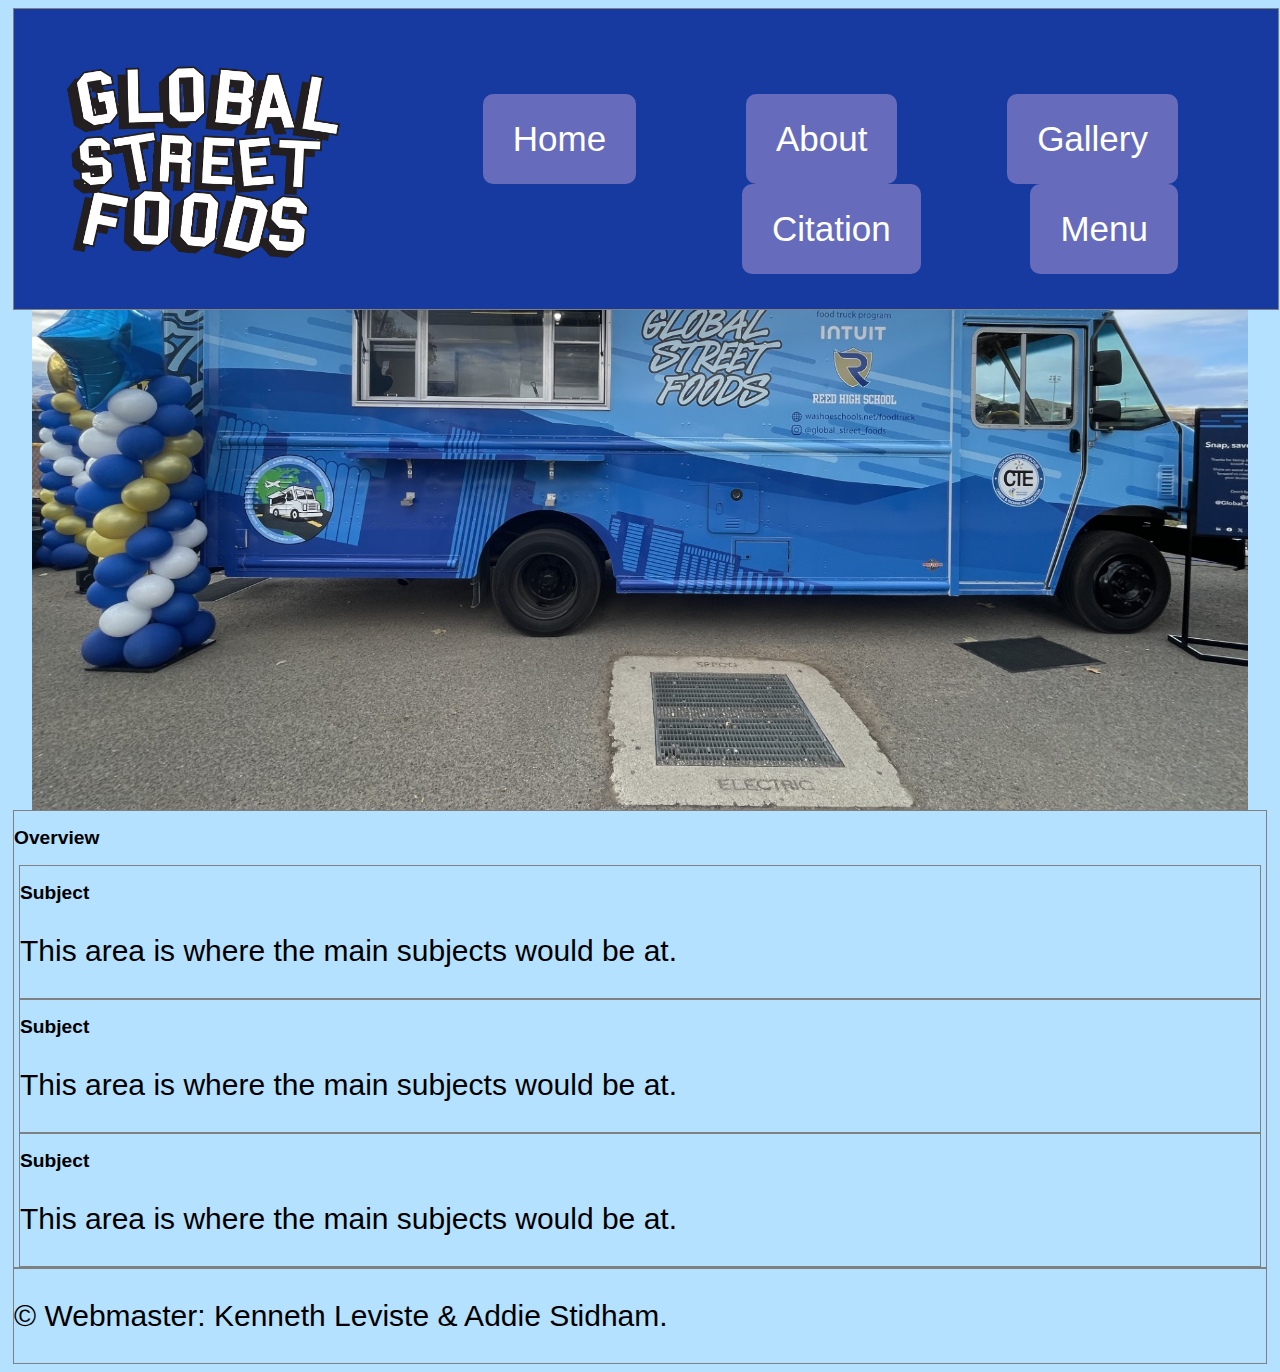
==== globalStreetFoods/index.html @ a1de88e5 "added files" ====
<!DOCTYPE html>
<html lang="en">
<head>
<title>Global Street Foods</title>
<meta charset="utf-8">
<meta name="viewport" content="width=device-width, initial-scale=1.0">
<link rel="stylesheet" href="styles.css">
<!--[if lt IE 9]>
<script src="https://oss.maxcdn.com/libs/html5shiv/3.7.0/html5shiv.js">
</script>
<![endif]-->
<style>
body {
  font-family: Verdana, sans-serif;
  font-size: 0.8em;
}

header, nav, section, article, footer {
  border: 1px solid grey;
  margin-left: 5px;
  margin-right: 5px;
  padding: 0px;
  
}
nav {
  font-size: 35px;
  text-align:right;
}
nav ul li {
  display: inline;
  margin: 5px;
}
</style>
</head>
<body>

<header> 
  <nav class="navBar">
    <!-- side-->
    <!--<h1 style="text-align:left; font-size: 35px;width: 20%;float:left;">Global Street Foods 2024</h1>-->
    <img src="images/globalstreetfoodsletter.png" style="width:24%; float:left;" alt="Logo with the text saying 
    Global Street Foods' ">
    <!--dont forget to replace with the transparent version once done-->
    <ul>
      <a class="navBarLink" href="index.html">Home</a>
      <a class="navBarLink" href="About.html">About</a>
      <a class="navBarLink" href="gallery.html">Gallery</a>
      <a class="navBarLink " href="citation.html">Citation</a>
      <a class="navBarLink" href="menu.html">Menu</a>
      <!-- insert another page once idea is thought of-->
    </ul>
  </nav>
</header>
<div class="parallax"></div>
<article>
  <h2 class="highlight">Overview</h2>

  <article>
    <h2>Subject</h2>
    <p>This area is where the main subjects would be at.</p>
  </article>

  <article>
    <h2>Subject</h2>
    <p>This area is where the main subjects would be at.</p>
  </article>

  <article>
    <h2>Subject</h2>
    <p>This area is where the main subjects would be at.</p>
  </article>
</article>

<footer>
  <p>&copy; Webmaster: Kenneth Leviste & Addie Stidham.</p>
</footer>

</body>
</html>
---- globalStreetFoods/styles.css ----
.navBar {
    padding: 25px;
    margin: 25px;
    max-height: 200px;
    min-width:1000px;
    border:0px; 
}

header {min-width: 1000px;
background-color:rgb(23, 58, 161);
width: 100%;}

/* from lines  15-39 makes the nav bar move to catch the eye of the user */
.navBarLink {
    display:inline-flex;     
    position:relative;    
    z-index: 2;   
    padding-left: 30px;
    padding-right: 30px;
    padding-top: 25px;
    padding-bottom: 25px;
	background-color: rgb(102, 108, 187);   
    /* changes color of the button */
	margin-left: 50px;
	margin-right: 50px;
    /* margins move the button */
	border-radius: 10px;
    /* border radius smoothens the button out */
     color: white;
     font-family:'Franklin Gothic Medium', 'Arial Narrow', Arial, sans-serif;
     transition-duration: 0.5s;
     text-decoration:none;
     transition-timing-function: ease;
     /*Transition-timing-function is a minor setting with the animation that makes the animation appear more smoother */
     and { display:inline-flex;
    position:relative;
z-index: 1;
padding-left: 40px;
padding-right: 40px;
padding-top: 35px;
padding-bottom: 35px;
background-color: rgb(42, 31, 70); }
}
/* this part from lines 38-59 causes the button to grow slightly larger and turn darker for to atract user*/
.navBarLink:hover {
    display:inline-flex;     
    position: relative;    
    z-index: 1;   
    padding-left: 35px;
    padding-right: 35px;
    padding-top: 30px;
    padding-bottom: 30px;
	background-color: rgb(91, 83, 158);   
    /* changes color of the button */
	margin-left: 50px;
	margin-right: 50px;
    /* margins move the button */
	border-radius: 10px;
    /* border radius smoothens the button out */
     color: white;
     font-family:'Franklin Gothic Medium', 'Arial Narrow', Arial, sans-serif;
     transition-duration: 0.5s;
     text-decoration:underline;
     transition-timing-function: ease;
     
}

.parallax {
    /* The image used */
    background-image: url("images/foodtruck.jpg");
  
    /* min-height changed how long the "bar" would be */
    min-height: 500px;
  
    /* Create the parallax scrolling effect */
    background-attachment: fixed;
    background-position: center;
    background-repeat: no-repeat;
    background-size: 95%;
    /* background-size changes how big it appears on screen*/
     
  }

  h1{
    font-size: 40px;
    text-align: left;
    display:block;
    /* as a side     note this is just for the "table" in the top of the screen.*/
    font:Impact;
}

html {background-color:rgb(180, 225, 255);}

h1,p {font-family:'Franklin Gothic Medium', 'Arial Narrow', Arial, sans-serif;}

p{font-size: 30px;}
/* from tlines 83-105 is another example of text growing if it is highlighted by the user. This is used for readibility. */
.highlight{
    font-size:150%;
    /*transition-duration is how long it takes to go from the start of the animation (being the text growing) to the end */
    transition-duration: 0.5s;
    
}

.highlight:hover{
    font-size:225%;
    transition-duration: 0.5s;
    transition-timing-function: ease;
}

.highlight_imp{
    font-size:350%;
    transition-duration: 0.5s;
    
}

.highlight_imp:hover{
    font-size:425%;
    transition-duration: 0.5s;
    transition-timing-function: ease;
}
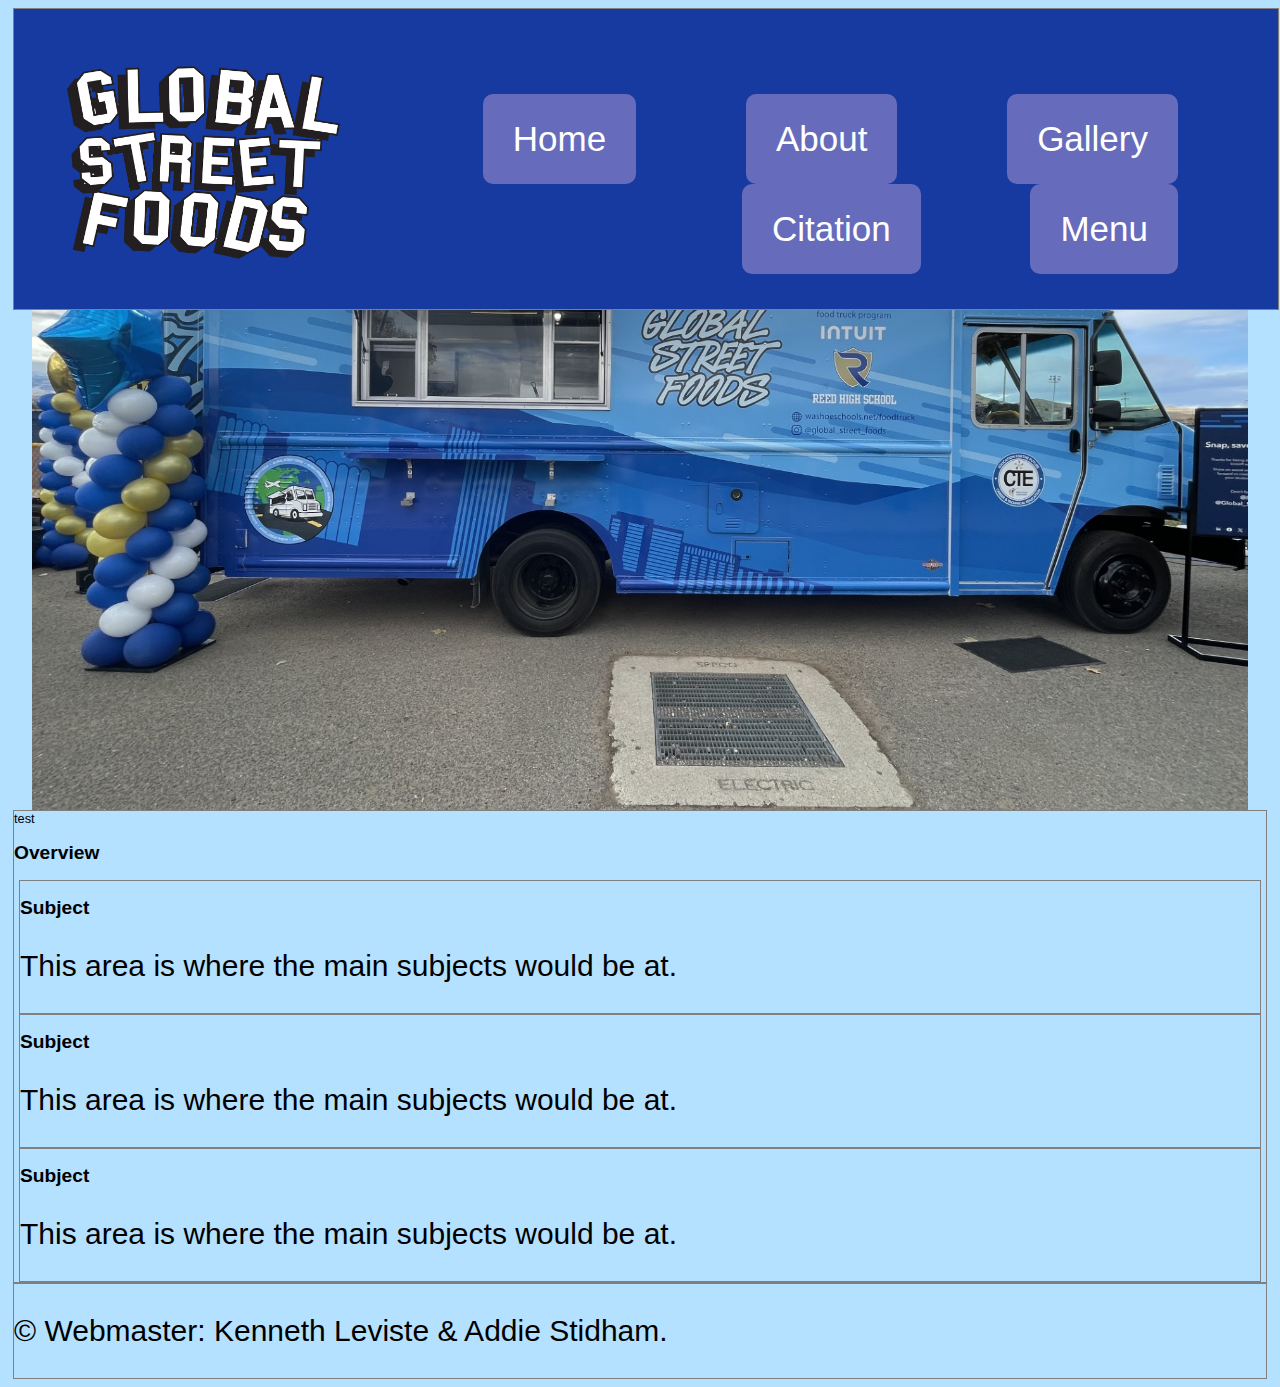
==== commit 53616dcf: "update" ====
--- a/globalStreetFoods/index.html
+++ b/globalStreetFoods/index.html
@@ -53,6 +53,7 @@
 </header>
 <div class="parallax"></div>
 <article>
+  test
   <h2 class="highlight">Overview</h2>
 
   <article>
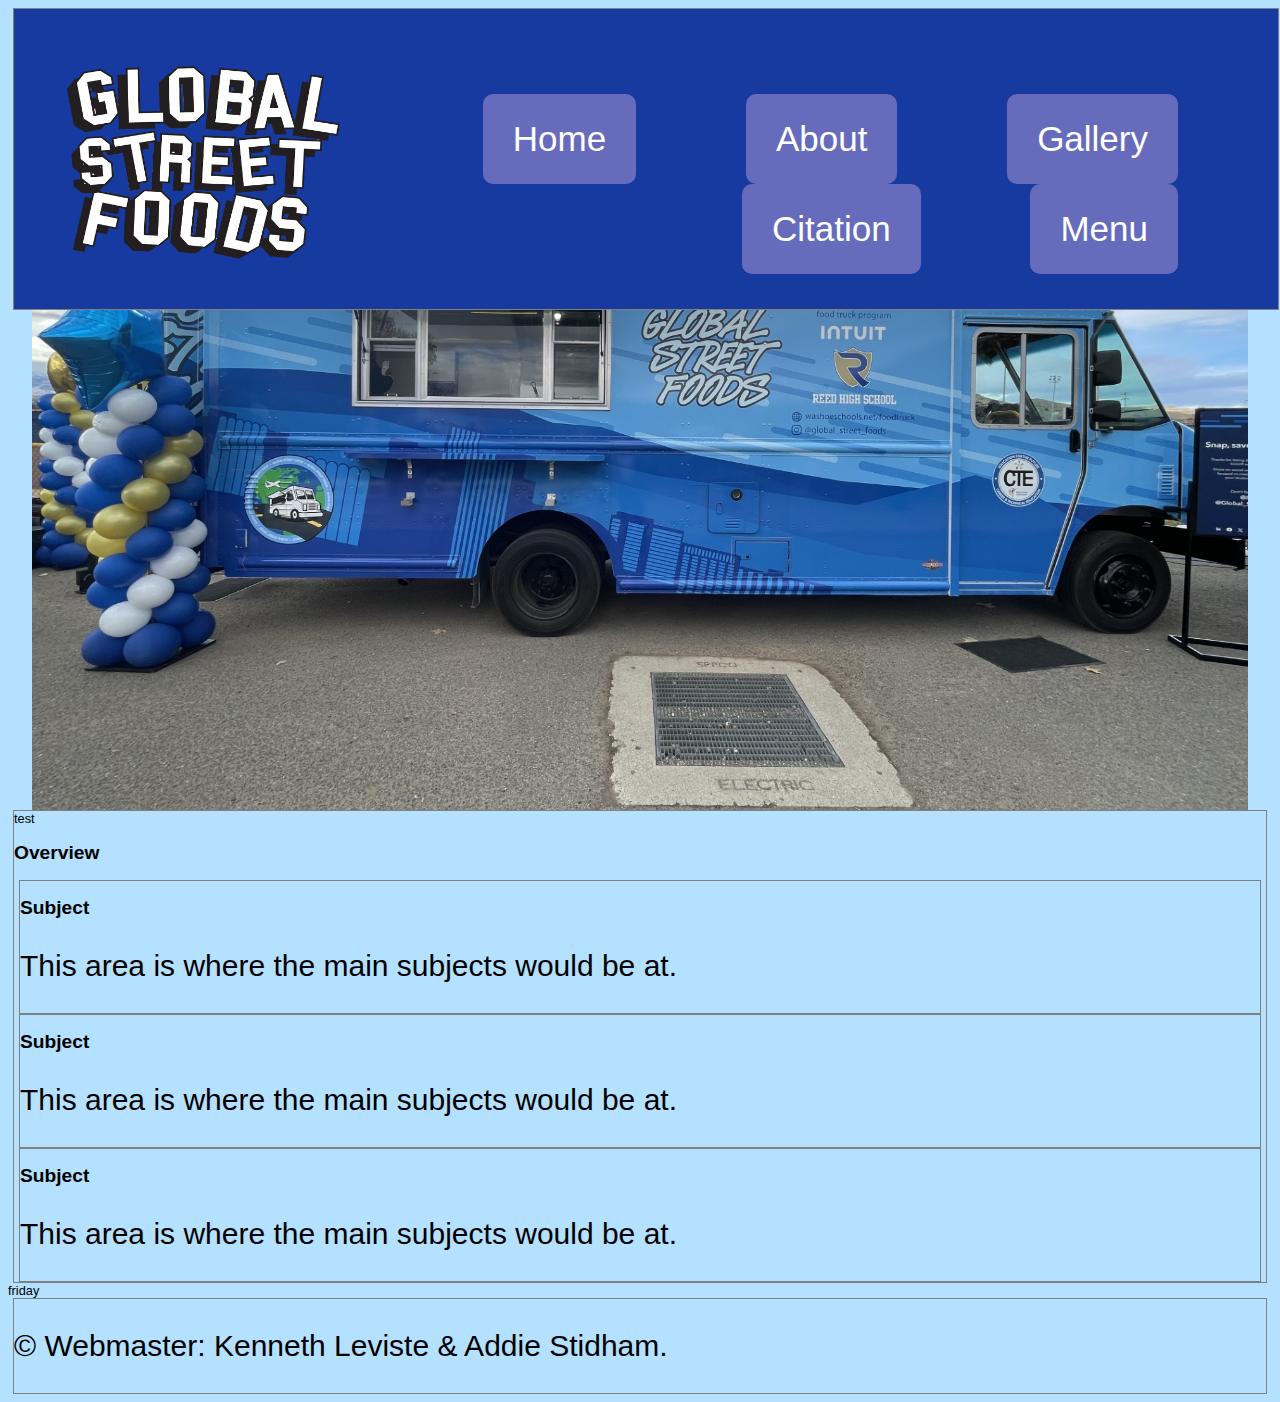
==== commit e31c2b60: "friday" ====
--- a/globalStreetFoods/index.html
+++ b/globalStreetFoods/index.html
@@ -71,7 +71,7 @@
     <p>This area is where the main subjects would be at.</p>
   </article>
 </article>
-
+friday
 <footer>
   <p>&copy; Webmaster: Kenneth Leviste & Addie Stidham.</p>
 </footer>
